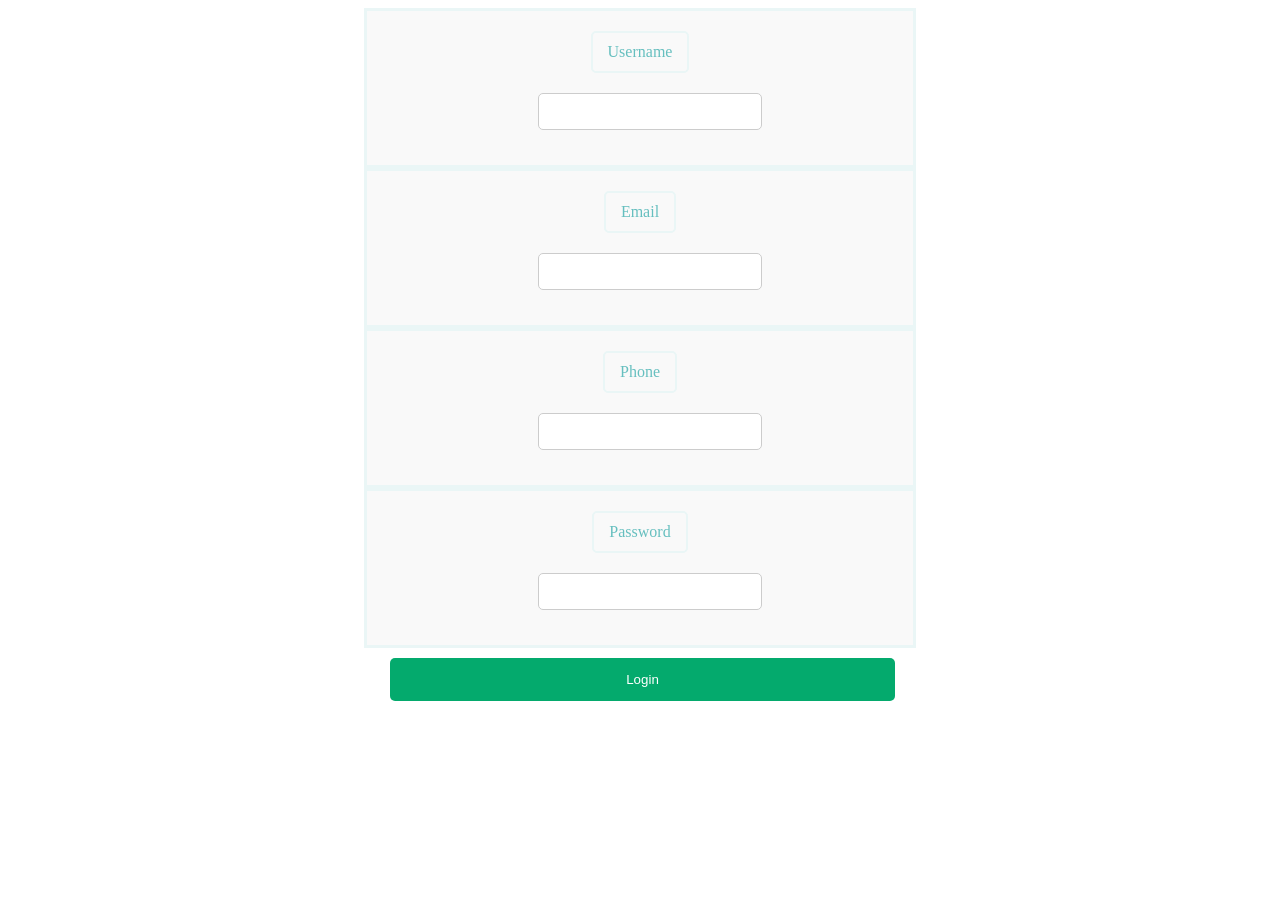
==== day1.html @ 4f4becd2 "intial commit created login form" ====
<!DOCTYPE html>
<html lang="en">
<head>
    <meta charset="UTF-8">
    <meta name="viewport" content="width=device-width, initial-scale=1.0">
    <title>Login Page</title>
    <link rel="stylesheet" href="day1.css">
</head>
<body>
        <div class="container">
        <label for="name" class="label">Username</label>
        <input type="text" name="Name" class="input" required>
    </div>
<div class="container">
        <label for="email" class="label">Email</label>
        <input type="text" class="input" name="Email" required>
    </div>
<div class="container">
        <label for="phone" class="label">Phone</label>
        <input type="text" class="input" name="Phone" required>
    </div>
<div class="container">
        <label for="password" class="label">Password</label>
        <input type="password" class="input" name="Password" required>
    </div>
        <button type="submit">Login</button>
</body>
</html>
---- day1.css ----
body{
    display: flex;
    flex-direction: column;
    align-items: center;
}
.container {
    display: flex;
    flex-direction: column;
    align-items: center;
    gap: 10px;
    width: 40%;
    border: 3px solid #eaf6f6;
    padding: 20px;
    background-color: #f9f9f9;
}

.label {
    color: #66bfbf;
    padding: 10px 15px;
    display: inline-block;
    border: 2px solid #eaf6f6;
    border-radius: 5px;
    text-align: center;
}

button {
    background-color: #04AA6D;
    color: white;
    padding: 14px;
    margin: 10px 15px 10px 20px;
    border: none;
    cursor: pointer;
    width: 40%;
    border-radius: 5px;
}

button:hover {
    background-color: #038c5b;
}

.input {
    margin: 10px 0 15px 20px;
    width: 40%;
    padding: 10px;
    border: 1px solid #ccc;
    border-radius: 5px;
}
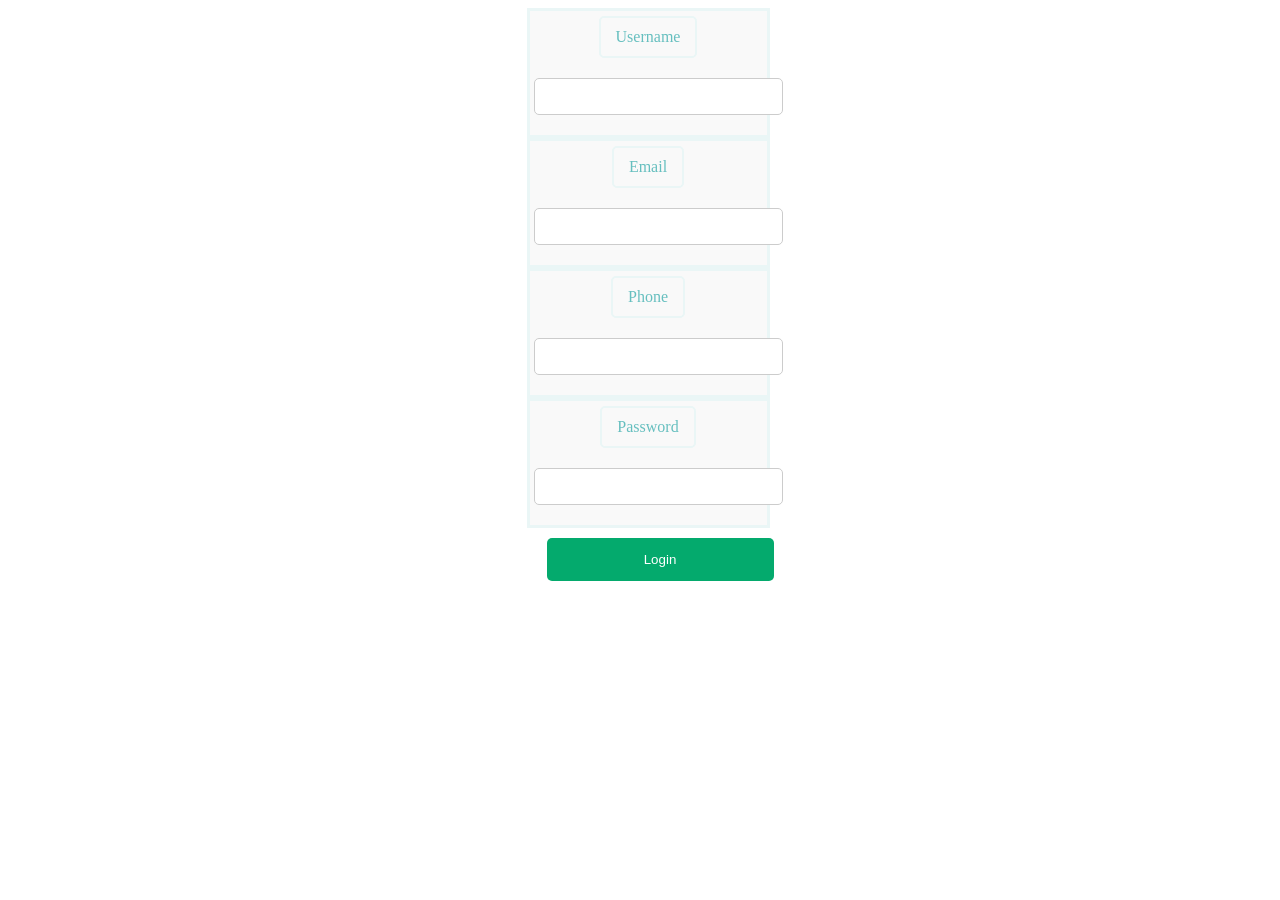
==== commit ff5871c9: "Initial" ====
--- a/day1.html
+++ b/day1.html
@@ -7,6 +7,7 @@
     <link rel="stylesheet" href="day1.css">
 </head>
 <body>
+    <div class="main_container">
         <div class="container">
         <label for="name" class="label">Username</label>
         <input type="text" name="Name" class="input" required>
@@ -17,13 +18,16 @@
     </div>
 <div class="container">
         <label for="phone" class="label">Phone</label>
-        <input type="text" class="input" name="Phone" required>
+        <input type="number" class="input" name="Phone" required>
     </div>
 <div class="container">
         <label for="password" class="label">Password</label>
         <input type="password" class="input" name="Password" required>
     </div>
         <button type="submit">Login</button>
+        </div>
+        <p id="hello"></p>
+        <script src="day2.js"></script>
 </body>
 </html>
   
--- a/day1.css
+++ b/day1.css
@@ -8,9 +8,9 @@
     flex-direction: column;
     align-items: center;
     gap: 10px;
-    width: 40%;
+    width: 100%;
     border: 3px solid #eaf6f6;
-    padding: 20px;
+    padding: 5px;
     background-color: #f9f9f9;
 }
 
@@ -30,7 +30,7 @@
     margin: 10px 15px 10px 20px;
     border: none;
     cursor: pointer;
-    width: 40%;
+    width: 100%;
     border-radius: 5px;
 }
 
@@ -40,7 +40,7 @@
 
 .input {
     margin: 10px 0 15px 20px;
-    width: 40%;
+    width: 100%;
     padding: 10px;
     border: 1px solid #ccc;
     border-radius: 5px;
